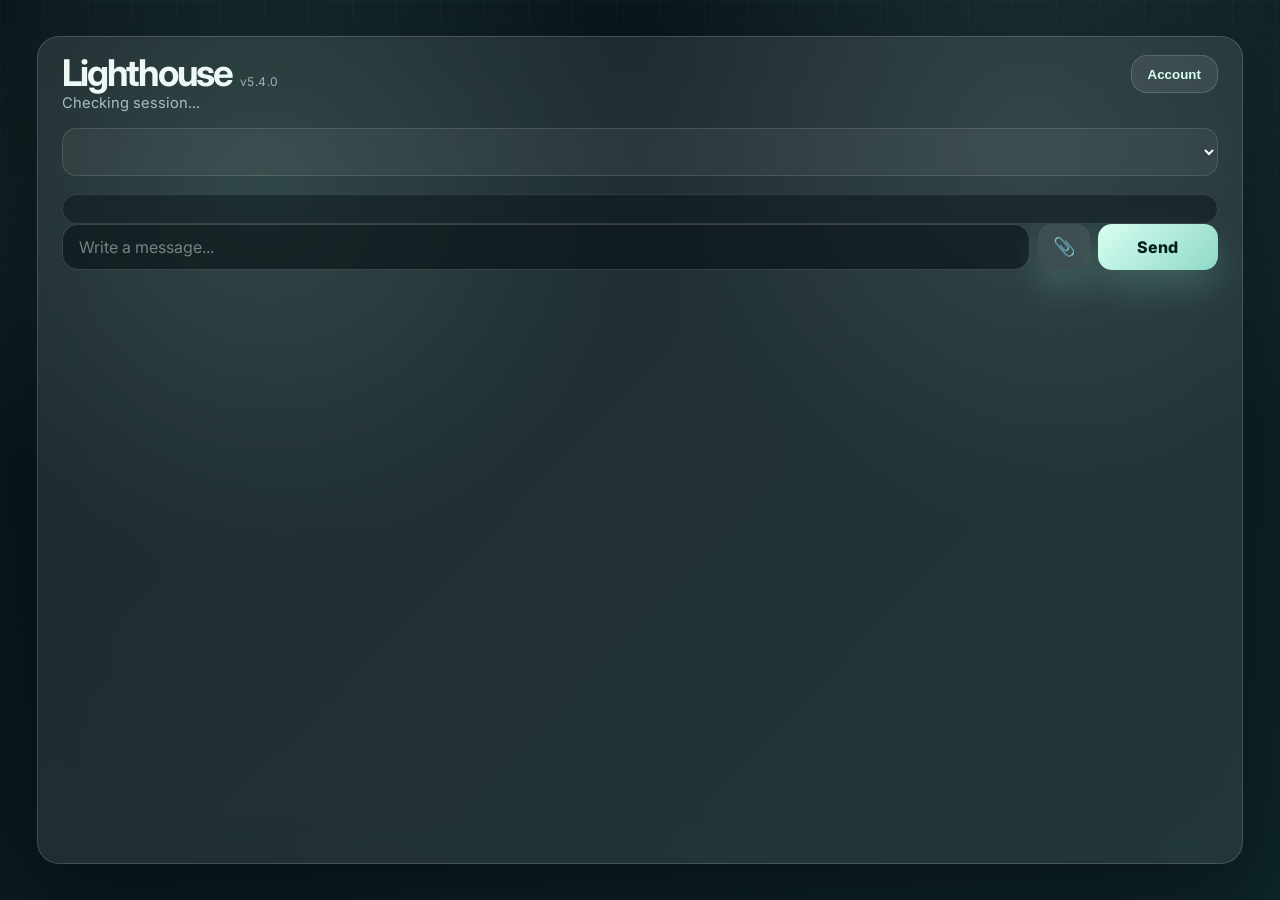
==== chat.html @ 2bb64fd7 "Update chat.html" ====
<!DOCTYPE html>
<html lang="en">
<head>
  <meta charset="UTF-8" />
  <meta name="viewport" content="width=device-width, initial-scale=1.0" />
  <title>Lighthouse</title>
  <link rel="preconnect" href="https://fonts.googleapis.com">
  <link rel="preconnect" href="https://fonts.gstatic.com" crossorigin>
  <link href="https://fonts.googleapis.com/css2?family=Inter:wght@400;500;600;700;800&display=swap" rel="stylesheet">
  <link rel="stylesheet" href="style.css" />
</head>
<body>
  <main class="chat-shell">
  <section class="chat-card" aria-label="Lighthouse Messages">

  <div class="chat-main">

    <header class="chat-header">
      <div>
        <div class="brand-row">
  <h1>Lighthouse</h1>
  <span class="app-version">v5.4.0</span>
</div>
        <p id="userLabel" class="signed-in-text">Checking session...</p>
      </div>
      <button id="accountBtn" class="small-btn" type="button">Account</button>
    </header>

    <!-- Room Selector -->
    <div class="room-dropdown-wrap">
  <select id="roomDropdown" class="room-dropdown">
</select>
</div>

    <section id="messages" class="messages" aria-live="polite"></section>

    <!-- Reply Preview -->
    <div id="replyPreview" class="reply-preview hidden">
      <div class="reply-preview-content">
        <strong id="replySender"></strong>
        <p id="replyText"></p>
      </div>
      <button id="cancelReplyBtn" type="button">✕</button>
    </div>

    <form id="messageForm" class="message-form">
      <input id="messageInput" type="text" placeholder="Write a message..." autocomplete="off" maxlength="500" />

      <input
        id="fileInput"
        type="file"
        hidden
        accept="image/png,image/jpeg,image/webp,.txt,.pdf,.doc,.docx,.xls,.xlsx,.csv"
      />

      <button id="attachBtn" type="button">📎</button>
      <button id="sendBtn" type="button">Send</button>
    </form>

    <p id="chatStatus" class="status-message" role="status"></p>

  </div>

    <!-- Account Modal -->
    <div id="accountModal" class="account-modal hidden">
      <div class="account-card">

        <div class="account-header">
          <h3>Account</h3>
          <button id="closeAccountBtn" type="button">✕</button>
        </div>

        <button id="signOutBtn" class="small-btn" type="button">Sign Out</button>

        <section class="profile-panel">
          <form id="profileForm" class="profile-form">
            <label for="displayNameInput">Display Name</label>
            <div class="profile-row">
              <input id="displayNameInput" type="text" maxlength="30" />
              <button type="submit">Save</button>
            </div>
          </form>

          <div class="online-panel">
            <span class="online-title">Online</span>
            <div id="onlineList" class="online-list">Loading...</div>
          </div>
        </section>

        <section id="adminPanel" class="admin-panel hidden">
          <div class="admin-head">
            <strong>Admin</strong>
            <span>Tools</span>
          </div>

          <div class="admin-grid">
            <button id="clearChatBtn" class="small-btn danger-btn" type="button">Clear Chat</button>
            <button id="createInviteBtn" class="small-btn" type="button">Create Access Code</button>
            <button id="exportChatBtn" class="small-btn" type="button">Export Chat</button>
            <button id="createRoomBtn" class="small-btn" type="button">Create Room</button>
          </div>

          <div id="inviteResult" class="invite-result"></div>
          <div id="memberList" class="member-list"></div>
          <div class="room-members-panel">
  <div class="member-title">Room Members</div>

  <div id="roomMemberManager"></div>
</div>
        </section>

      </div>
    </div>

    <div id="createRoomModal" class="modal hidden">
  <div class="modal-card">
    <h3 id="roomModalTitle">Create Room</h3>

    <input
      id="roomNameInput"
      class="modal-input"
      type="text"
      placeholder="Enter room name"
      maxlength="30"
    />

    <div class="modal-actions">
      <button id="cancelCreateRoomBtn" class="small-btn danger-btn" type="button">
        Cancel
      </button>
      <button id="confirmCreateRoomBtn" class="small-btn" type="button">
  Create
</button>
    </div>
  </div>
</div>

    <!-- Reaction Picker -->
    <div id="reactionPicker" class="reaction-picker hidden">
      <button type="button" class="reaction-option">👍</button>
      <button type="button" class="reaction-option">❤️</button>
      <button type="button" class="reaction-option">😂</button>
      <button type="button" class="reaction-option">😮</button>
      <button type="button" class="reaction-option">😢</button>
    </div>

  </section>
</main>

  <script type="module" src="chat.js"></script>

  <div id="imageModal" class="image-modal hidden">
  <div class="image-modal-toolbar">
    <a id="saveImageBtn" class="save-image-btn" download>Save</a>
    <button id="closeImageModal" class="image-modal-close">✕</button>
  </div>

  <img id="modalImage" class="image-modal-content" src="" alt="Preview">
</div>

  <div id="memberInfoModal" class="account-modal hidden">
  <div class="account-card">
    
    <div class="account-header">
      <h3>Account Info</h3>
      <button id="closeMemberInfoBtn" type="button">✕</button>
    </div>

    <div class="member-info-grid">
      <p><strong>Display Name:</strong> <span id="infoDisplayName">-</span></p>
      <p><strong>Email:</strong> <span id="infoEmail">-</span></p>
      <p><strong>Role:</strong> <span id="infoRole">-</span></p>
      <p><strong>Account Type:</strong> <span id="infoAccountType">-</span></p>
      <p><strong>Created Date:</strong> <span id="infoCreatedDate">-</span></p>
      <p><strong>Last Online:</strong> <span id="infoLastOnline">-</span></p>
      <p><strong>Status:</strong> <span id="infoStatus" class="status-badge">-</span></p>
    </div>

    <button id="toggleAccountBtn" class="small-btn danger-btn" type="button">
      Disable Account
    </button>

  </div>
</div>
</body>
</html>
---- style.css ----
:root {
  --bg-a: #071317;
  --bg-b: #0e2529;
  --card: rgba(255, 255, 255, 0.09);
  --card-border: rgba(255, 255, 255, 0.16);
  --text: #eef8f7;
  --muted: #a8bebd;
  --accent: #8fd8c7;
  --accent-strong: #d7fff2;
  --danger: #ffb4a7;
  --shadow: 0 30px 90px rgba(0, 0, 0, 0.4);
}

* {
  box-sizing: border-box;
}

.hidden {
  display: none !important;
}

body {
  margin: 0;
  min-height: 100vh;
  font-family: "Inter", system-ui, -apple-system, BlinkMacSystemFont, "Segoe UI", sans-serif;
  color: var(--text);
  background:
    radial-gradient(circle at 20% 20%, rgba(143, 216, 199, 0.16), transparent 30%),
    radial-gradient(circle at 80% 15%, rgba(216, 255, 242, 0.10), transparent 30%),
    linear-gradient(135deg, var(--bg-a), var(--bg-b));
}

body::before {
  content: "";
  position: fixed;
  inset: 0;
  background:
    linear-gradient(rgba(255,255,255,0.03) 1px, transparent 1px),
    linear-gradient(90deg, rgba(255,255,255,0.03) 1px, transparent 1px);
  background-size: 44px 44px;
  mask-image: linear-gradient(to bottom, rgba(0,0,0,0.7), transparent);
  pointer-events: none;
  z-index: 0;
}

button,
input,
select,
textarea,
a {
  position: relative;
  z-index: 3;
}

button {
  touch-action: manipulation;
}

.page-shell,
.chat-shell {
  min-height: 100vh;
  display: grid;
  place-items: center;
  padding: 24px;
}

.portal-card,
.chat-card {
  position: relative;
  z-index: 2;
  pointer-events: auto;
  border: 1px solid var(--card-border);
  border-radius: 28px;
  background: var(--card);
  box-shadow: var(--shadow);
  backdrop-filter: blur(22px);
}

.portal-card {
  width: min(100%, 430px);
  padding: 38px;
}

.chat-card {
  width: min(100%, 760px);
  min-height: min(86vh, 760px);
  padding: 38px;
  display: flex;
  flex-direction: column;
  gap: 18px;
}

.brand-mark {
  position: relative;
  width: 82px;
  height: 82px;
  margin: 0 auto 24px;
  border-radius: 50%;
  background: rgba(255,255,255,0.07);
  border: 1px solid rgba(255,255,255,0.16);
  overflow: hidden;
}

.tower {
  position: absolute;
  left: 50%;
  bottom: 15px;
  width: 24px;
  height: 42px;
  transform: translateX(-50%);
  background: linear-gradient(to bottom, var(--accent-strong), var(--accent));
  clip-path: polygon(35% 0, 65% 0, 82% 100%, 18% 100%);
  box-shadow: 0 0 30px rgba(143, 216, 199, 0.55);
}

.beam {
  position: absolute;
  top: 22px;
  left: 50%;
  width: 74px;
  height: 12px;
  transform-origin: left center;
  background: linear-gradient(to right, rgba(215,255,242,0.85), transparent);
  filter: blur(1px);
}

.beam-one { transform: rotate(-18deg); }
.beam-two { transform: rotate(18deg); }

h1 {
  margin: 0;
  text-align: center;
  font-size: clamp(2rem, 8vw, 2.75rem);
  line-height: 1;
  letter-spacing: -0.06em;
}

.login-form {
  display: grid;
  gap: 11px;
  margin-top: 30px;
}

label {
  color: #d8e8e6;
  font-size: 0.9rem;
  font-weight: 600;
}

input {
  width: 100%;
  height: 52px;
  border: 1px solid rgba(255,255,255,0.16);
  border-radius: 16px;
  padding: 0 16px;
  color: var(--text);
  background: rgba(4, 14, 17, 0.56);
  outline: none;
  font: inherit;
  transition: border-color 0.2s ease, box-shadow 0.2s ease, background 0.2s ease;
}

input::placeholder {
  color: rgba(238, 248, 247, 0.45);
}

input:focus {
  border-color: rgba(143, 216, 199, 0.85);
  box-shadow: 0 0 0 4px rgba(143, 216, 199, 0.13);
  background: rgba(4, 14, 17, 0.78);
}

.password-row {
  display: grid;
  grid-template-columns: 1fr auto;
  gap: 8px;
}

.password-row button,
.small-btn {
  min-width: 72px;
  border: 1px solid rgba(255,255,255,0.16);
  border-radius: 16px;
  color: var(--accent-strong);
  background: rgba(255,255,255,0.08);
  font-weight: 700;
  cursor: pointer;
}

.signin-btn,
.message-form button {
  height: 54px;
  margin-top: 12px;
  border: 0;
  border-radius: 18px;
  color: #05201a;
  background: linear-gradient(135deg, var(--accent-strong), var(--accent));
  font: inherit;
  font-weight: 800;
  cursor: pointer;
  box-shadow: 0 18px 35px rgba(143, 216, 199, 0.22);
  transition: transform 0.2s ease, box-shadow 0.2s ease;
}

.signin-btn:hover,
.message-form button:hover {
  transform: translateY(-1px);
  box-shadow: 0 22px 40px rgba(143, 216, 199, 0.28);
}

.status-message {
  min-height: 22px;
  margin: 8px 0 0;
  text-align: center;
  color: var(--muted);
  font-size: 0.88rem;
}

.status-message.error {
  color: var(--danger);
}

.plain-link {
  border: 0;
  background: transparent;
  color: var(--muted);
  font: inherit;
  font-weight: 700;
  cursor: pointer;
  padding: 6px;
}

.plain-link:hover {
  color: var(--accent-strong);
}

.signup-form {
  margin-top: 24px;
}

.chat-header {
  display: flex;
  justify-content: space-between;
  align-items: flex-start;
  gap: 16px;
}

.chat-header h1 {
  text-align: left;
  font-size: clamp(2rem, 6vw, 2.65rem);
}

.signed-in-text {
  margin: 10px 0 0;
  color: var(--muted);
}

.small-btn {
  height: 42px;
  padding: 0 16px;
}

.messages {
  flex: 1;
  min-height: 360px;
  max-height: 62vh;
  overflow-y: auto;
  padding: 18px;
  border: 1px solid rgba(255,255,255,0.13);
  border-radius: 24px;
  background: rgba(4, 14, 17, 0.42);
}

.message {
  max-width: 82%;
  margin: 0 0 12px;
  margin-right: auto;
  padding: 12px 14px;
  border-radius: 18px;
  background: rgba(255,255,255,0.08);
  border: 1px solid rgba(255,255,255,0.08);
  word-break: break-word;
}

.message.own {
  margin-left: auto;
  margin-right: 0;
  text-align: right;
  background: rgba(143, 216, 199, 0.20);
  border-color: rgba(143, 216, 199, 0.22);
}

.message-meta {
  display: flex;
  justify-content: space-between;
  gap: 12px;
  margin-bottom: 6px;
  color: var(--muted);
  font-size: 0.78rem;
  font-weight: 700;
}

.message.own .message-meta {
  flex-direction: row-reverse;
}

.message-text {
  margin: 0;
  line-height: 1.45;
}

.message.own .message-text {
  text-align: right;
}

.message.pending {
  opacity: 0.7;
}

.message-footer {
  display: flex;
  justify-content: space-between;
  gap: 10px;
  margin-top: 8px;
  min-height: 16px;
  color: rgba(238, 248, 247, 0.48);
  font-size: 0.72rem;
  font-weight: 700;
}

.message.own .message-footer {
  flex-direction: row-reverse;
}

.edited-note {
  font-style: italic;
}

.message-actions {
  display: flex;
  justify-content: flex-end;
  gap: 6px;
  margin-top: 8px;
  opacity: 0;
  transition: opacity 0.2s ease;
}

.message:hover .message-actions {
  opacity: 1;
}

.mini-action {
  border: 1px solid rgba(255,255,255,0.12);
  border-radius: 999px;
  color: var(--muted);
  background: rgba(4, 14, 17, 0.35);
  font: inherit;
  font-size: 0.72rem;
  font-weight: 800;
  padding: 5px 9px;
  cursor: pointer;
}

.mini-action:hover {
  color: var(--accent-strong);
  border-color: rgba(143, 216, 199, 0.28);
}

.message-form {
  display: grid;
  grid-template-columns: 1fr auto;
  gap: 10px;
}

.message-form button {
  margin-top: 0;
  padding: 0 24px;
}

.empty-state {
  color: var(--muted);
  text-align: center;
  margin-top: 120px;
}

.profile-panel {
  display: grid;
  grid-template-columns: minmax(0, 1.2fr) minmax(180px, 0.8fr);
  gap: 14px;
  align-items: start;
}

.profile-form,
.online-panel {
  padding: 14px;
  border: 1px solid rgba(255,255,255,0.12);
  border-radius: 20px;
  background: rgba(4, 14, 17, 0.28);
}

.profile-form label,
.online-title {
  display: block;
  margin-bottom: 9px;
  color: var(--muted);
  font-size: 0.78rem;
  font-weight: 800;
  text-transform: uppercase;
  letter-spacing: 0.08em;
}

.profile-row {
  display: grid;
  grid-template-columns: 1fr auto;
  gap: 8px;
}

.profile-row input {
  height: 44px;
}

.profile-row button {
  min-width: 76px;
  border: 0;
  border-radius: 14px;
  color: #05201a;
  background: linear-gradient(135deg, var(--accent-strong), var(--accent));
  font: inherit;
  font-weight: 800;
  cursor: pointer;
}

.online-list {
  display: flex;
  flex-wrap: wrap;
  gap: 8px;
  color: var(--muted);
  font-size: 0.9rem;
}

.online-person {
  display: inline-flex;
  align-items: center;
  gap: 7px;
  padding: 7px 10px;
  border: 1px solid rgba(143, 216, 199, 0.18);
  border-radius: 999px;
  background: rgba(143, 216, 199, 0.10);
  color: var(--text);
  font-weight: 700;
}

.online-dot {
  width: 8px;
  height: 8px;
  border-radius: 50%;
  background: var(--accent);
  box-shadow: 0 0 14px var(--accent);
}

.admin-panel {
  padding: 14px;
  border: 1px solid rgba(255,255,255,0.12);
  border-radius: 20px;
  background: rgba(4, 14, 17, 0.28);
}

.admin-head {
  display: flex;
  justify-content: space-between;
  align-items: center;
  margin-bottom: 12px;
  color: var(--muted);
  font-size: 0.82rem;
  font-weight: 800;
  text-transform: uppercase;
  letter-spacing: 0.08em;
}

.admin-grid {
  display: grid;
  grid-template-columns: repeat(3, minmax(0, 1fr));
  gap: 8px;
}

.admin-grid .small-btn {
  width: 100%;
  min-width: 0;
  font-size: 0.82rem;
}

.danger-btn {
  color: var(--danger);
  border-color: rgba(255, 180, 167, 0.28);
}

.invite-result {
  margin-top: 12px;
  color: var(--accent-strong);
  font-size: 0.92rem;
}

.member-list {
  margin-top: 12px;
  display: grid;
  gap: 8px;
}

.member-title {
  color: var(--muted);
  font-size: 0.78rem;
  font-weight: 800;
  text-transform: uppercase;
  letter-spacing: 0.08em;
  margin-top: 14px;
}

.member-row {
  padding: 10px 12px;
  border: 1px solid rgba(255,255,255,0.10);
  border-radius: 14px;
  background: rgba(255,255,255,0.04);
}

.member-header {
  display: flex;
  justify-content: space-between;
  align-items: center;
  cursor: pointer;
  font-weight: 700;
}

.member-content {
  margin-top: 12px;
  display: flex;
  align-items: center;
  gap: 8px;
}

.member-content .role-select {
  flex: 1;
}

.member-content .account-info-btn {
  flex: 1;
  height: 40px;
}

.member-content.hidden {
  display: none;
}

.role-select {
  height: 34px;
  border: 1px solid rgba(255,255,255,0.16);
  border-radius: 10px;
  color: var(--text);
  background: rgba(4, 14, 17, 0.78);
  padding: 0 8px;
}

#attachBtn {
  border: 0;
  border-radius: 14px;
  background: rgba(255,255,255,0.08);
  color: white;
  cursor: pointer;
  font-size: 18px;
  padding: 0 18px;
}

.chat-image {
  margin-top: 8px;
  max-width: 100%;
  border-radius: 14px;
  display: block;
  cursor: pointer;
  transition: transform 0.2s ease;
}

.chat-image:hover {
  transform: scale(1.02);
}

.file-box {
  margin-top: 8px;
  padding: 12px 14px;
  border-radius: 14px;
  background: rgba(255,255,255,0.08);
  border: 1px solid rgba(255,255,255,0.10);
}

.file-box a {
  color: var(--accent-strong);
  text-decoration: none;
  font-weight: 700;
}

.reply-preview {
  display: flex;
  justify-content: space-between;
  align-items: center;
  gap: 12px;
  padding: 12px 14px;
  border: 1px solid rgba(143, 216, 199, 0.22);
  border-radius: 16px;
  background: rgba(143, 216, 199, 0.10);
}

.reply-preview-content {
  flex: 1;
  min-width: 0;
}

.reply-preview-content strong {
  display: block;
  color: var(--accent-strong);
  font-size: 0.82rem;
  margin-bottom: 4px;
}

.reply-preview-content p {
  margin: 0;
  color: var(--muted);
  font-size: 0.82rem;
  white-space: nowrap;
  overflow: hidden;
  text-overflow: ellipsis;
}

#cancelReplyBtn {
  border: 0;
  background: transparent;
  color: var(--muted);
  cursor: pointer;
  font-size: 18px;
  padding: 4px;
}

#cancelReplyBtn:hover {
  color: var(--accent-strong);
}

.reply-box {
  margin-bottom: 10px;
  padding: 10px 12px;
  border-left: 3px solid var(--accent);
  border-radius: 12px;
  background: rgba(255,255,255,0.05);
  text-align: left;
}

.reply-thumb {
  width: 60px;
  height: 60px;
  margin-top: 6px;
  border-radius: 10px;
  object-fit: cover;
  display: block;
}

.reply-box strong {
  display: block;
  margin-bottom: 4px;
  color: var(--accent-strong);
  font-size: 0.76rem;
}

.reply-box p {
  margin: 0;
  color: var(--muted);
  font-size: 0.78rem;
  line-height: 1.35;
}

.reaction-picker {
  position: absolute;
  display: flex;
  gap: 8px;
  padding: 10px 12px;
  border: 1px solid rgba(255,255,255,0.14);
  border-radius: 999px;
  background: rgba(4, 14, 17, 0.96);
  backdrop-filter: blur(14px);
  box-shadow: 0 12px 40px rgba(0,0,0,0.35);
  z-index: 9999;
  max-width: calc(100vw - 24px);
  overflow-x: auto;
}

.reaction-option {
  border: 0;
  background: transparent;
  cursor: pointer;
  font-size: 24px;
  padding: 6px;
  transition: transform 0.18s ease;
}

.reaction-option:hover {
  transform: scale(1.18);
}

.reactions-bar {
  display: flex;
  flex-wrap: wrap;
  gap: 6px;
  margin-top: 8px;
}

.reaction-pill {
  display: inline-flex;
  align-items: center;
  gap: 4px;
  padding: 5px 9px;
  border-radius: 999px;
  border: 1px solid rgba(255,255,255,0.12);
  background: rgba(255,255,255,0.06);
  font-size: 0.76rem;
  font-weight: 700;
}

.reaction-pill.active {
  border-color: rgba(143, 216, 199, 0.30);
  background: rgba(143, 216, 199, 0.14);
}

.react-btn {
  font-size: 0.8rem;
}

.account-modal {
  position: fixed;
  inset: 0;
  background: rgba(0,0,0,0.72);
  backdrop-filter: blur(6px);
  display: grid;
  place-items: center;
  z-index: 9999;
}

.account-card {
  width: min(95%, 800px);
  max-height: 80vh;
  padding: 28px;
  overflow-y: auto;
  border-radius: 24px;
  border: 1px solid rgba(255,255,255,0.14);
  background: rgba(14, 37, 41, 0.96);
  backdrop-filter: blur(18px);
}

.account-header {
  display: flex;
  justify-content: space-between;
  align-items: center;
  margin-bottom: 18px;
}

.account-header h3 {
  margin: 0;
  font-size: 1.4rem;
}

#closeAccountBtn {
  border: 0;
  background: transparent;
  color: white;
  font-size: 24px;
  cursor: pointer;
}

.account-info-btn {
  height: 36px;
  border: 1px solid rgba(255,255,255,0.14);
  border-radius: 12px;
  background: rgba(255,255,255,0.08);
  color: var(--accent-strong);
  font-weight: 700;
  cursor: pointer;
}

.account-info-btn:hover {
  border-color: rgba(143, 216, 199, 0.28);
}

.status-badge {
  display: inline-block;
  padding: 5px 12px;
  border-radius: 999px;
  font-size: 0.85rem;
  font-weight: 700;
}

.status-active {
  background: rgba(34, 197, 94, 0.15);
  color: #86efac;
  border: 1px solid rgba(34, 197, 94, 0.30);
}

.status-disabled {
  background: rgba(239, 68, 68, 0.15);
  color: #fca5a5;
  border: 1px solid rgba(239, 68, 68, 0.30);
}

/* LIGHTHOUSE V4 ROOM LAYOUT */
.chat-card {
  display: flex;
  gap: 20px;
  align-items: stretch;
  width: min(96%, 1380px);
  min-height: min(92vh, 900px);
}

.room-sidebar {
  width: 220px;
  padding: 24px 18px;
  border-right: 1px solid rgba(255,255,255,0.04);
  display: flex;
  flex-direction: column;
  gap: 18px;
  height: 100%;
}

.room-sidebar-header h3 {
  margin: 0;
  font-size: 1.2rem;
  color: #eaf7f5;
}

.room-list {
  display: flex;
  flex-direction: column;
  gap: 12px;
}

.room-item {
  width: 100%;
  padding: 14px 16px;
  border-radius: 14px;
  border: 1px solid rgba(255,255,255,0.08);
  background: rgba(255,255,255,0.03);
  color: #d8f6ef;
  cursor: pointer;
  text-align: left;
  font-weight: 600;
}

.room-item:hover {
  background: rgba(255,255,255,0.08);
}

.active-room {
  background: rgba(173, 232, 219, 0.18);
  border: 1px solid rgba(173, 232, 219, 0.35);
  box-shadow: 0 0 12px rgba(173, 232, 219, 0.08);
}

.chat-main {
  flex: 1;
  display: flex;
  flex-direction: column;
  min-width: 0;
}

.room-manager-box {
  margin-bottom: 10px;
  padding: 8px 14px;
  border: 1px solid rgba(255,255,255,0.08);
  border-radius: 14px;
  background: rgba(255,255,255,0.02);
}

.room-manager-header {
  display: flex;
  align-items: center;
  justify-content: space-between;
  gap: 12px;
  margin-bottom: 10px;
}

.rename-room-btn {
  height: 34px;
  padding: 0 14px;
  font-size: 0.75rem;
  flex-shrink: 0;
}

#roomMemberManager {
  margin-top: 14px;
}

.room-manager-box h4 {
  margin: 0;
  color: #eaf7f5;
  font-size: 1rem;
}

.room-member-item {
  display: flex;
  align-items: center;
  gap: 6px;
  padding: 2px 0;
  color: #d8f6ef;
  font-size: 0.82rem;
  font-weight: 600;
  line-height: 1.15;
}

.room-member-item input[type="checkbox"] {
  width: 14px;
  height: 14px;
  cursor: pointer;
  margin: 0;
  flex-shrink: 0;
}

/* MOBILE */
@media (max-width: 768px) {
  .chat-shell {
    padding: 6px;
  }

  .profile-panel {
  grid-template-columns: 1fr !important;
}

.profile-row {
  grid-template-columns: 1fr auto !important;
}

.profile-row input {
  min-width: 0;
  width: 100%;
}

.admin-grid {
  grid-template-columns: 1fr !important;
  gap: 10px;
}

.admin-grid .small-btn {
  width: 100%;
  height: 42px;
  font-size: 0.85rem;
}
  .chat-card {
    width: 100%;
    min-height: 98vh;
    padding: 12px;
    border-radius: 18px;
    gap: 10px;
    flex-direction: column;
  }

  .room-sidebar {
    width: 100%;
    padding: 8px 0;
    border-right: 0;
    border-bottom: 1px solid rgba(255,255,255,0.06);
    gap: 8px;
  }

  .room-sidebar-header {
    display: none;
  }

  .room-list {
    display: flex;
    flex-direction: row;
    gap: 6px;
    overflow-x: auto;
  }

  .room-item {
    min-width: 90px;
    padding: 10px 12px;
    font-size: 0.82rem;
    border-radius: 10px;
    text-align: center;
  }

  .chat-header {
    margin: 0;
    padding: 0;
    gap: 4px;
    display: flex;
    flex-direction: column;
    align-items: center;
  }

  .chat-header h1 {
    display: block;
    font-size: 1.8rem;
    margin: 0;
    text-align: center;
  }

  .signed-in-text {
    display: block;
    margin: 2px 0 0;
    font-size: 0.8rem;
    text-align: center;
  }

  .small-btn {
    width: 100%;
    height: 36px;
    margin: 0;
    font-size: 0.82rem;
  }

  .messages {
    min-height: 0;
    height: 58vh;
    max-height: 58vh;
    padding: 10px;
    border-radius: 16px;
  }

  .message {
    max-width: 95%;
    padding: 10px 12px;
    margin-bottom: 8px;
    border-radius: 14px;
  }

  .message-meta {
    font-size: 0.68rem;
    margin-bottom: 4px;
  }

  .message-text {
    font-size: 0.92rem;
    line-height: 1.35;
  }

  .message-actions {
    gap: 4px;
    margin-top: 6px;
    flex-wrap: wrap;
    opacity: 1;
  }

  .mini-action {
    font-size: 0.65rem;
    padding: 4px 7px;
  }

  #messageForm {
    display: grid !important;
    grid-template-columns: 1fr 44px 82px !important;
    gap: 6px !important;
    align-items: center !important;
  }

  #messageInput {
    width: 100%;
    height: 42px !important;
    min-width: 0;
  }

  #attachBtn {
    width: 44px !important;
    height: 42px !important;
    padding: 0 !important;
    display: flex !important;
    align-items: center;
    justify-content: center;
    border-radius: 12px;
  }

  #sendBtn {
  height: 42px !important;
  width: 82px !important;
  padding: 0 !important;
  margin: 0 !important;
  border-radius: 12px !important;
}

  .account-card {
    width: 98%;
    max-height: 92vh;
    padding: 16px;
    border-radius: 18px;
  }
}

/* FORCE PC HORIZONTAL ROOM LAYOUT */
@media (min-width: 769px) {
  .chat-shell {
    padding: 12px;
  }

  .chat-card {
    display: block !important;
    width: min(96%, 1500px);
    min-height: 92vh;
    padding: 18px 24px;
    gap: 12px;
    border-radius: 22px;
  }

  .chat-main {
    width: 100%;
  }

  .chat-header {
    margin-bottom: 4px;
    gap: 8px;
  }

  .chat-header h1 {
    font-size: 2.3rem;
  }

  .signed-in-text {
    margin-top: 2px;
    font-size: 0.92rem;
  }

  .small-btn {
    height: 38px;
    padding: 0 16px;
  }

  .room-sidebar {
    width: 100% !important;
    display: block !important;
    border: none !important;
    padding: 8px 0 14px 0 !important;
    margin: 0 auto !important;
  }

  .room-sidebar-header {
    display: none !important;
  }

  .room-list {
    display: flex !important;
    flex-direction: row !important;
    justify-content: center !important;
    align-items: center !important;
    gap: 14px !important;
    width: 100%;
  }

  .room-item {
    width: 180px !important;
    max-width: 180px !important;
    min-width: 180px !important;
    text-align: center !important;
    padding: 10px 14px;
    font-size: 0.9rem;
  }

  .messages {
    min-height: 0;
    height: 62vh;
    max-height: 62vh;
    padding: 14px;
    margin-top: 4px;
  }

  #messageForm {
  display: grid !important;
  grid-template-columns: 1fr 52px 120px !important;
  gap: 8px !important;
  align-items: center !important;
}

#messageInput {
  width: 100%;
  height: 46px !important;
  min-width: 0;
}

#attachBtn {
  width: 52px !important;
  height: 46px !important;
  padding: 0 !important;
  display: flex !important;
  align-items: center;
  justify-content: center;
  border-radius: 14px;
}

#sendBtn {
  width: 120px !important;
  height: 46px !important;
  margin: 0 !important;
  padding: 0 !important;
  border-radius: 14px;
}
}

.room-dropdown-wrap {
  margin: 12px 0 14px;
}

.room-dropdown {
  width: 100%;
  height: 48px;
  padding: 0 16px;
  border-radius: 14px;
  border: 1px solid rgba(255,255,255,0.12);
  background: rgba(255,255,255,0.05);
  color: white;
  font-size: 1rem;
  font-weight: 700;
}

.room-dropdown option {
  background: #1b2f33;
  color: white;
}

.room-members-grid {
  display: grid;
  grid-template-columns: 1fr 1fr;
  gap: 6px 12px;
}

.room-member-item {
  word-break: break-word;
}

.room-manager-content.hidden {
  display: none;
}

.modal-input {
  width: 100%;
  padding: 12px 14px;
  margin: 16px 0;
  border-radius: 12px;
  border: 1px solid rgba(255,255,255,0.12);
  background: rgba(255,255,255,0.05);
  color: white;
  font-size: 14px;
  outline: none;
  box-sizing: border-box;
}

.modal-input:focus {
  border-color: rgba(180,255,230,0.4);
}

.modal-actions {
  display: flex;
  justify-content: flex-end;
  gap: 12px;
}

.modal {
  position: fixed;
  inset: 0;
  background: rgba(0,0,0,0.72);
  backdrop-filter: blur(6px);
  display: grid;
  place-items: center;
  z-index: 10000;
}

.modal-card {
  width: min(92%, 420px);
  padding: 28px;
  border-radius: 24px;
  border: 1px solid rgba(255,255,255,0.14);
  background: rgba(14, 37, 41, 0.96);
  backdrop-filter: blur(18px);
}

.rename-room-btn {
  height: 32px;
  min-width: 70px;
  padding: 0 12px;
  border: 1px solid rgba(255,255,255,0.16);
  border-radius: 12px;
  background: rgba(255,255,255,0.08);
  color: var(--accent-strong);
  font-size: 0.75rem;
  font-weight: 700;
  cursor: pointer;
  flex-shrink: 0;
}

.room-actions {
  display: flex;
  align-items: center;
  gap: 8px;
  margin-top: 12px;
  flex-wrap: wrap;
}

.protected-toggle {
  display: flex;
  align-items: center;
  gap: 6px;
  font-size: 0.75rem;
  color: var(--muted);
  white-space: nowrap;
}

.delete-room-btn {
  height: 32px;
  min-width: 70px;
  padding: 0 12px;
  border: 1px solid rgba(255, 120, 120, 0.22);
  border-radius: 12px;
  background: rgba(255, 80, 80, 0.08);
  color: #ffb3b3;
  font-size: 0.75rem;
  font-weight: 700;
  cursor: pointer;
  flex-shrink: 0;
}

.toggle-members-btn {
  height: 32px;
  min-width: 82px;
  padding: 0 12px;
  border: 1px solid rgba(170, 255, 230, 0.18);
  border-radius: 12px;
  background: rgba(255, 255, 255, 0.04);
  color: var(--text);
  font-size: 0.75rem;
  font-weight: 700;
  cursor: pointer;
  flex-shrink: 0;
}

.image-modal {
  position: fixed;
  inset: 0;
  background: rgba(0, 0, 0, 0.88);
  display: flex;
  flex-direction: column;
  z-index: 20000;
  padding: 20px;
}

.image-modal.hidden {
  display: none;
}

.image-modal-toolbar {
  display: flex;
  justify-content: space-between;
  align-items: center;
  margin-bottom: 20px;
}

.save-image-btn {
  padding: 10px 18px;
  border-radius: 12px;
  background: rgba(143, 216, 199, 0.18);
  border: 1px solid rgba(143, 216, 199, 0.35);
  color: white;
  text-decoration: none;
  font-weight: 700;
  cursor: pointer;
}

.image-modal-close {
  width: 42px;
  height: 42px;
  border: none;
  border-radius: 12px;
  background: rgba(255,255,255,0.12);
  color: white;
  font-size: 22px;
  cursor: pointer;
}

.image-modal-content {
  max-width: 100%;
  max-height: calc(100vh - 100px);
  margin: auto;
  border-radius: 14px;
  object-fit: contain;
}

.chat-link {
  color: #8fd8c7;
  text-decoration: underline;
  word-break: break-word;
}

.chat-link:hover {
  opacity: 0.85;
}

.brand-row {
  display: flex;
  align-items: baseline;
  gap: 8px;
}

.app-version {
  font-size: 12px;
  font-weight: 400;
  opacity: 0.6;
  letter-spacing: 0.4px;
}
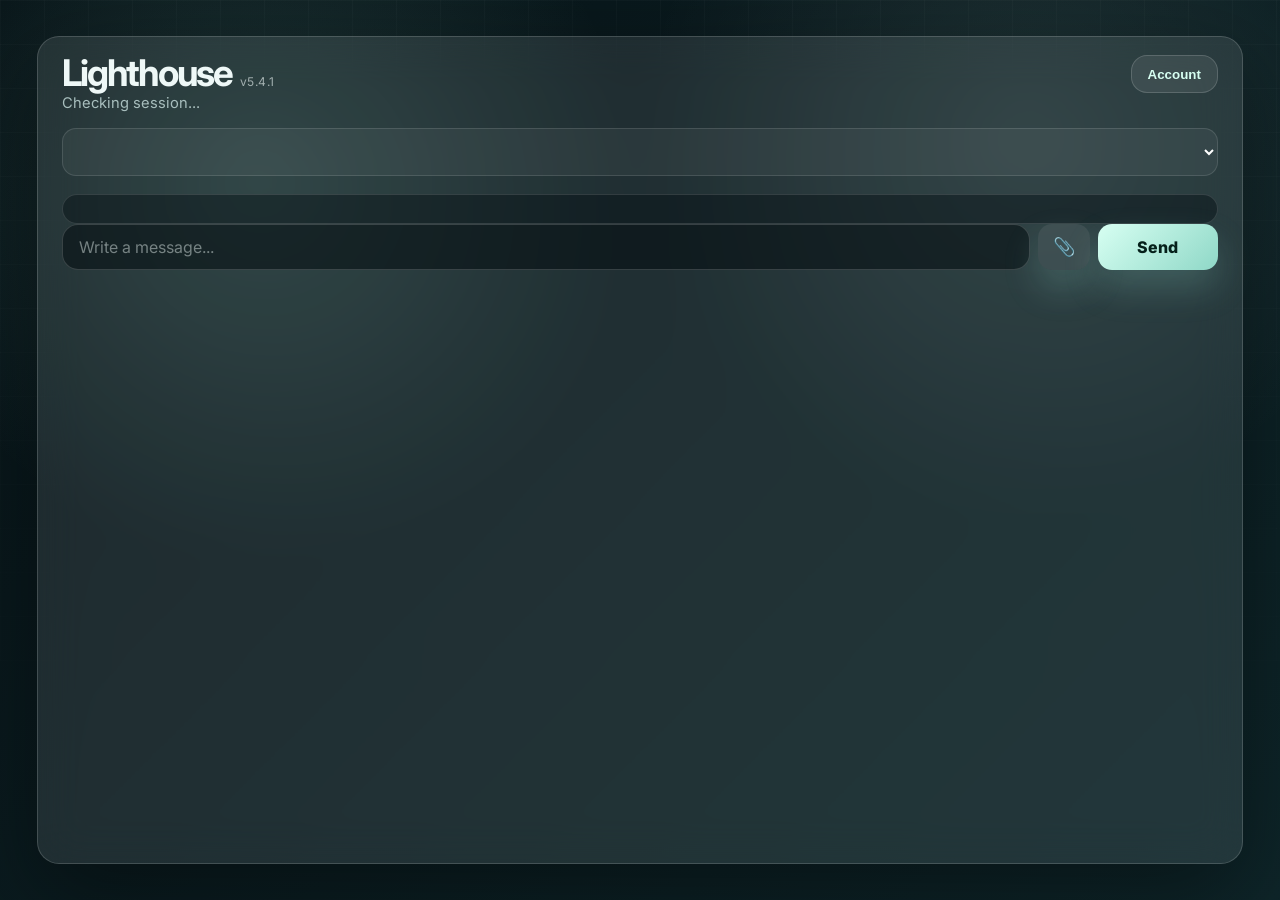
==== commit 372984da: "quick fix" ====
--- a/chat.html
+++ b/chat.html
@@ -19,7 +19,7 @@
       <div>
         <div class="brand-row">
   <h1>Lighthouse</h1>
-  <span class="app-version">v5.4.0</span>
+  <span class="app-version">v5.4.1</span>
 </div>
         <p id="userLabel" class="signed-in-text">Checking session...</p>
       </div>
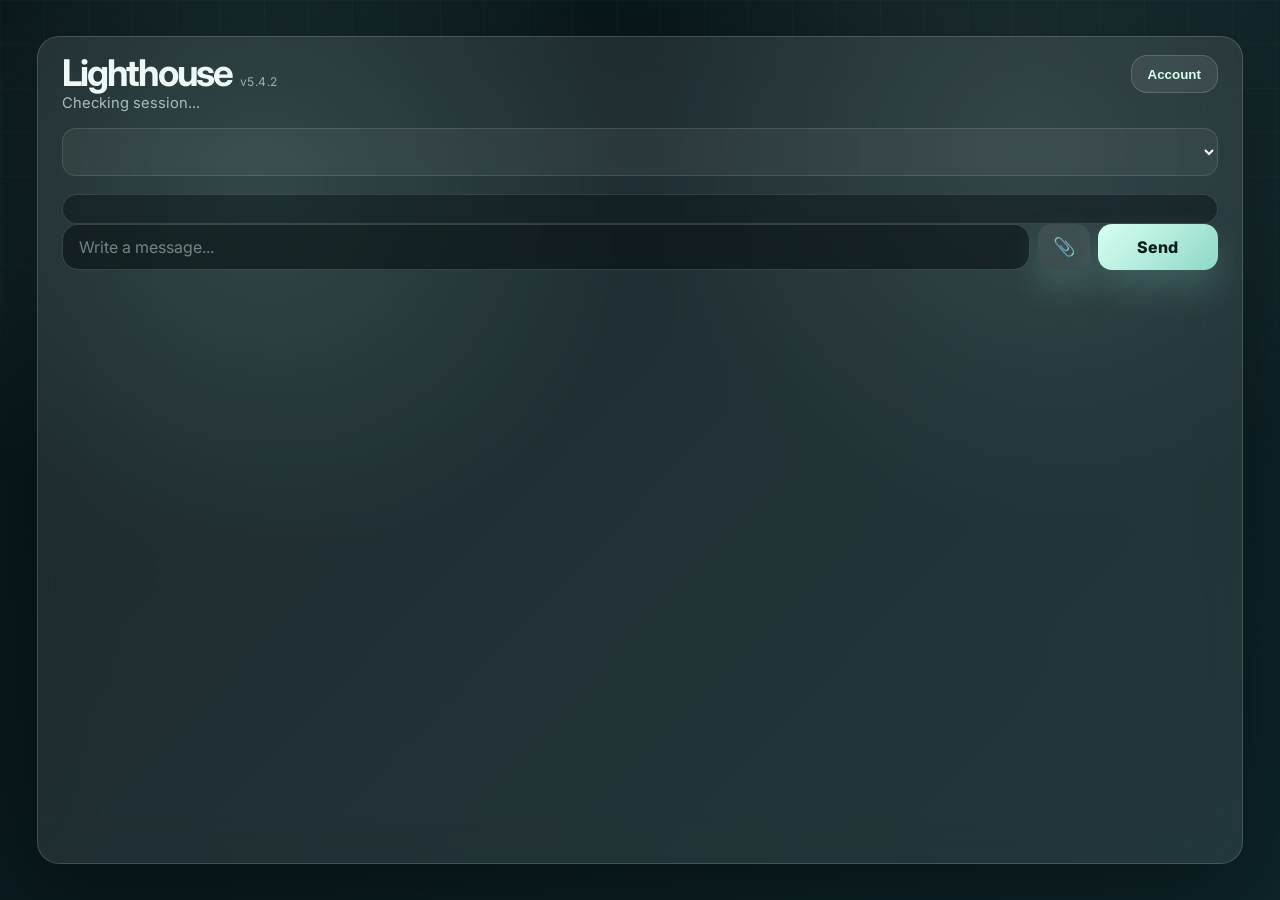
==== commit c0313dd5: "quick fix" ====
--- a/chat.html
+++ b/chat.html
@@ -19,7 +19,7 @@
       <div>
         <div class="brand-row">
   <h1>Lighthouse</h1>
-  <span class="app-version">v5.4.1</span>
+  <span class="app-version">v5.4.2</span>
 </div>
         <p id="userLabel" class="signed-in-text">Checking session...</p>
       </div>
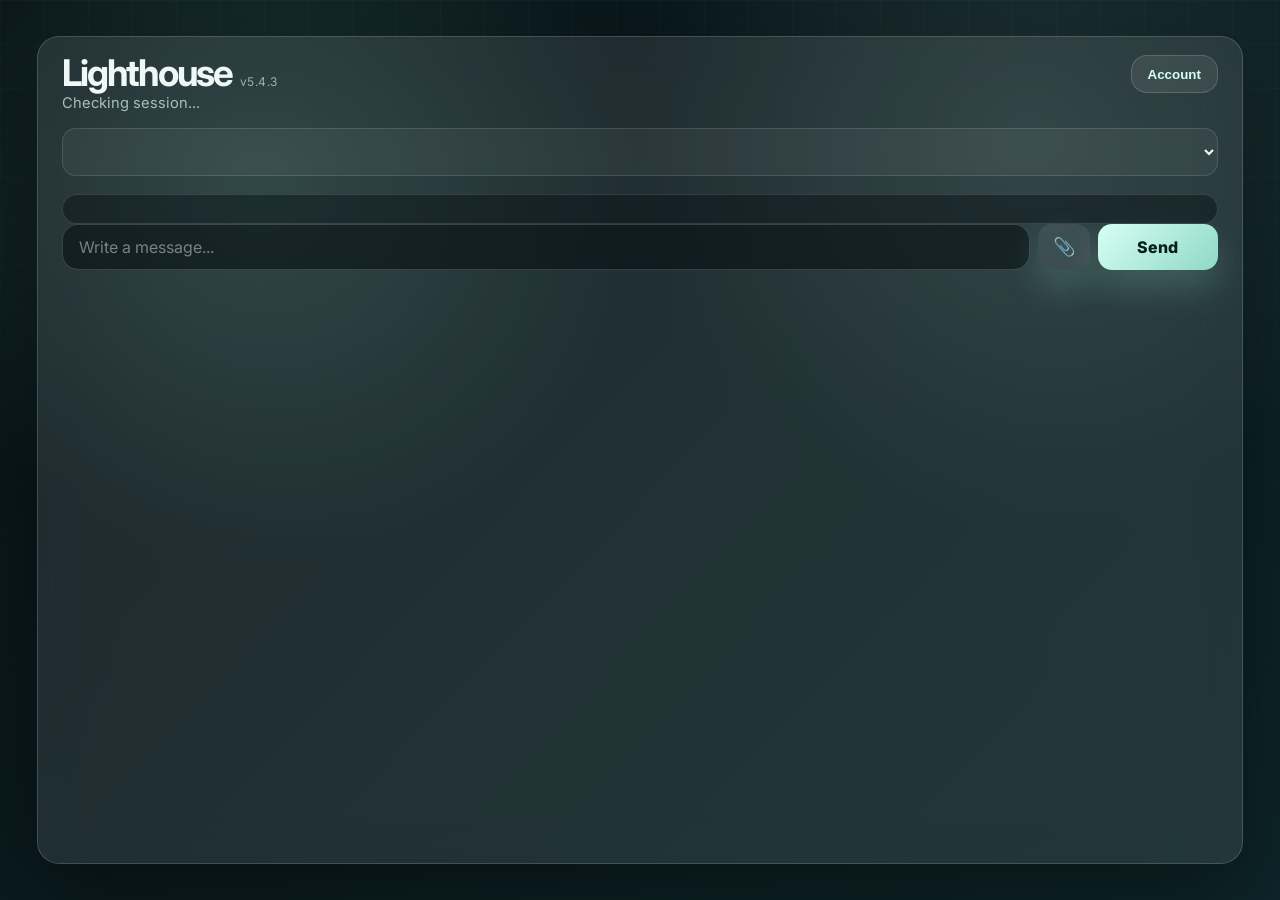
==== commit 04767831: "quick fix" ====
--- a/chat.html
+++ b/chat.html
@@ -19,7 +19,7 @@
       <div>
         <div class="brand-row">
   <h1>Lighthouse</h1>
-  <span class="app-version">v5.4.2</span>
+  <span class="app-version">v5.4.3</span>
 </div>
         <p id="userLabel" class="signed-in-text">Checking session...</p>
       </div>
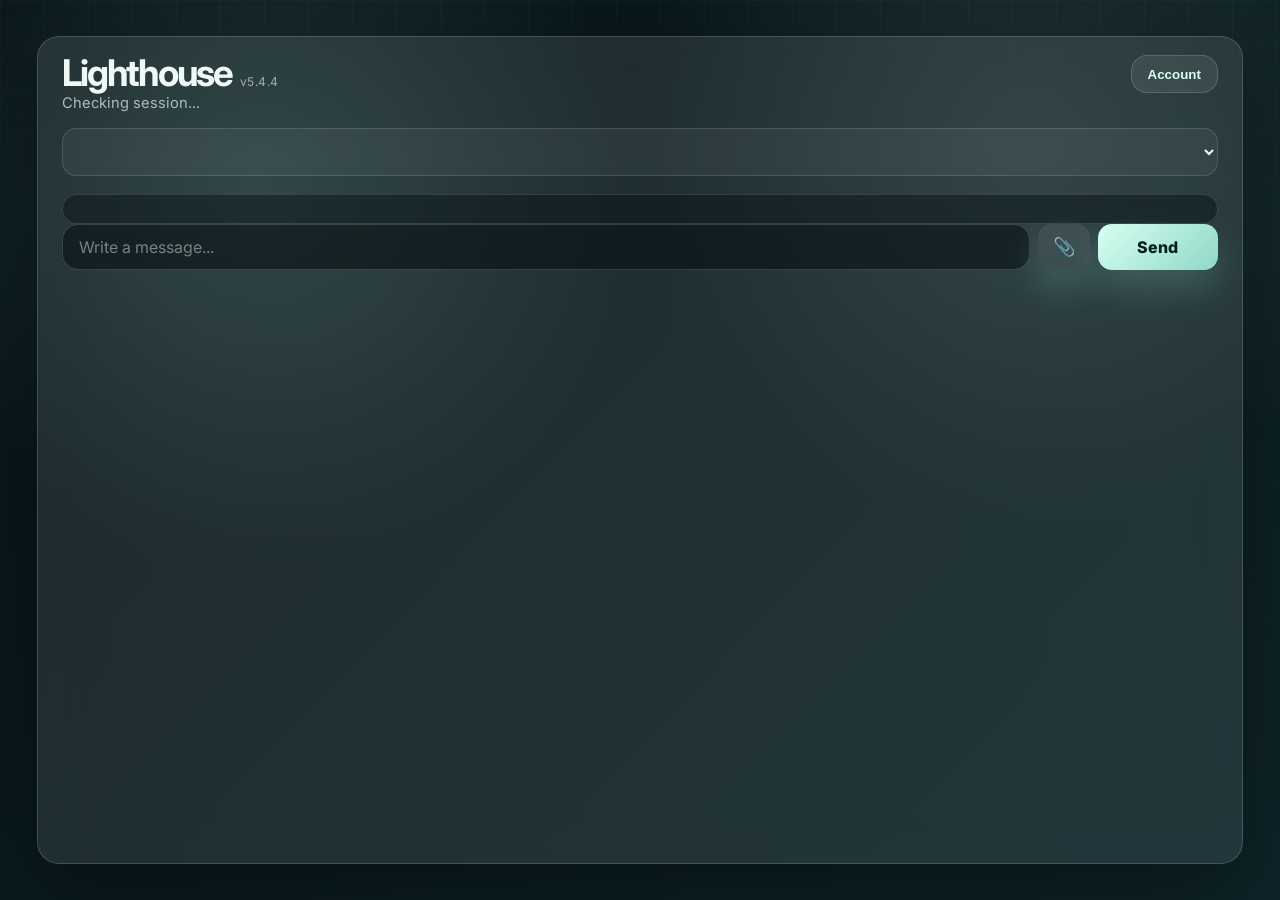
==== commit 444fafee: "quick fix" ====
--- a/chat.html
+++ b/chat.html
@@ -19,7 +19,7 @@
       <div>
         <div class="brand-row">
   <h1>Lighthouse</h1>
-  <span class="app-version">v5.4.3</span>
+  <span class="app-version">v5.4.4</span>
 </div>
         <p id="userLabel" class="signed-in-text">Checking session...</p>
       </div>
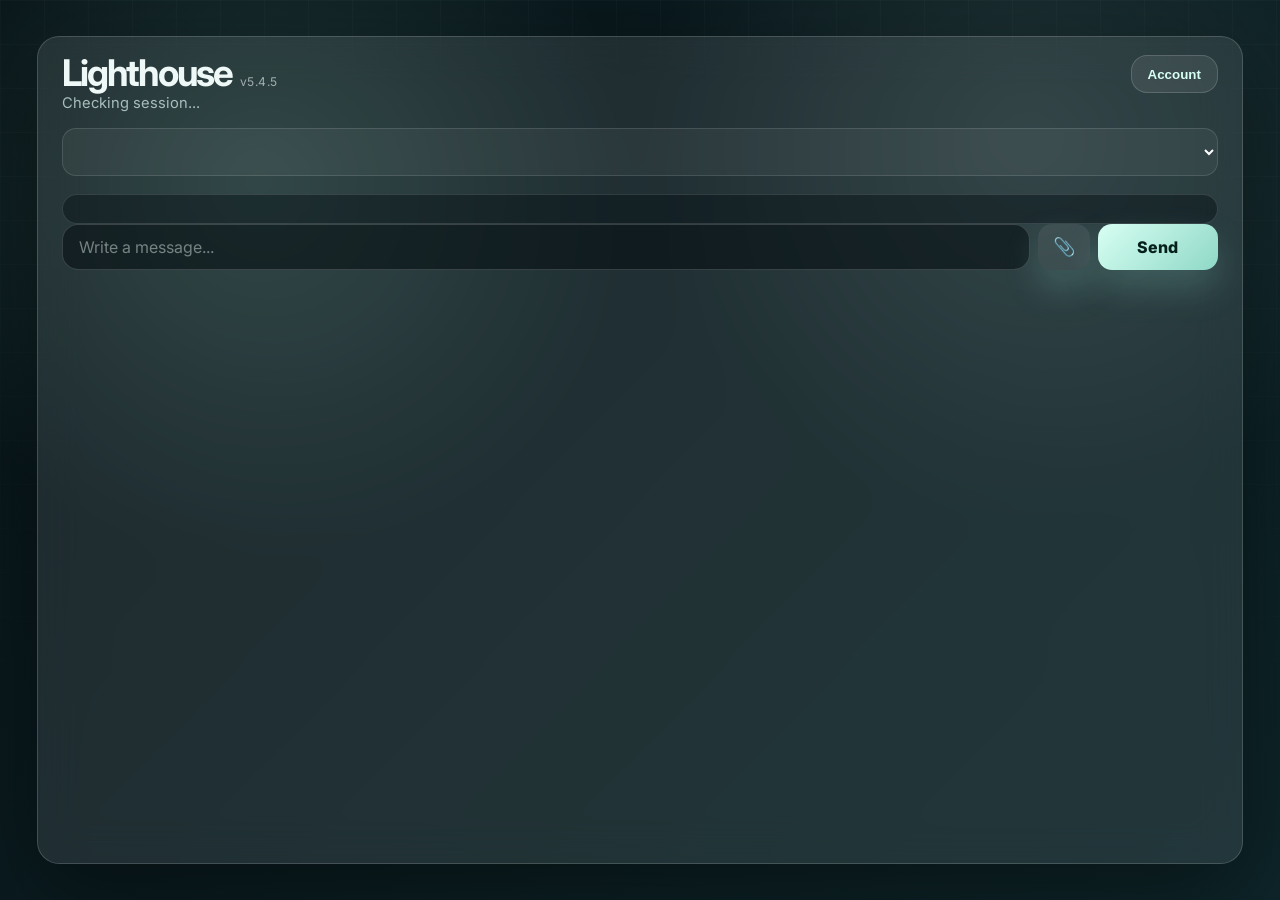
==== commit d3916af8: "quick fix" ====
--- a/chat.html
+++ b/chat.html
@@ -19,7 +19,7 @@
       <div>
         <div class="brand-row">
   <h1>Lighthouse</h1>
-  <span class="app-version">v5.4.4</span>
+  <span class="app-version">v5.4.5</span>
 </div>
         <p id="userLabel" class="signed-in-text">Checking session...</p>
       </div>
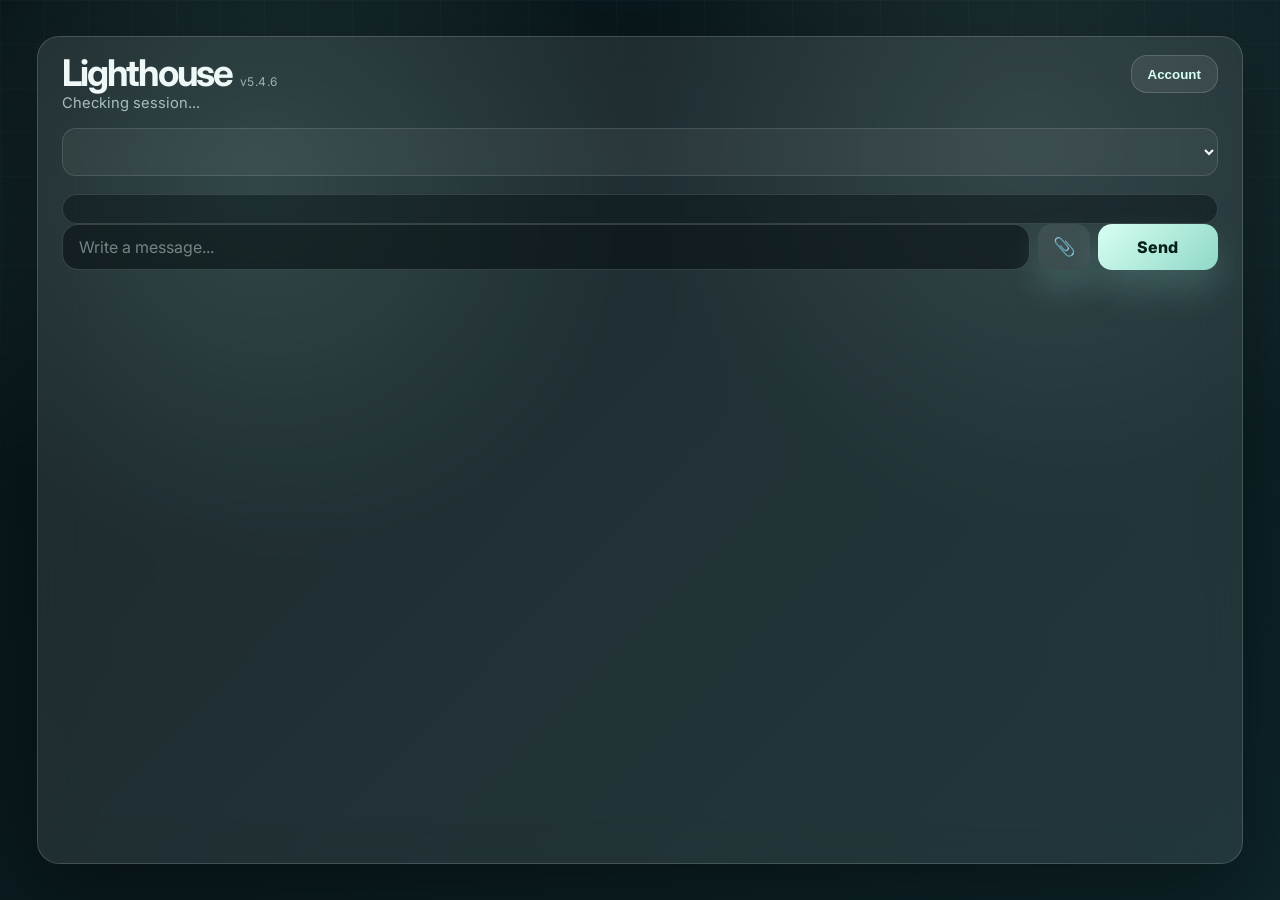
==== commit 65a0e045: "quick fix" ====
--- a/chat.html
+++ b/chat.html
@@ -19,7 +19,7 @@
       <div>
         <div class="brand-row">
   <h1>Lighthouse</h1>
-  <span class="app-version">v5.4.5</span>
+  <span class="app-version">v5.4.6</span>
 </div>
         <p id="userLabel" class="signed-in-text">Checking session...</p>
       </div>
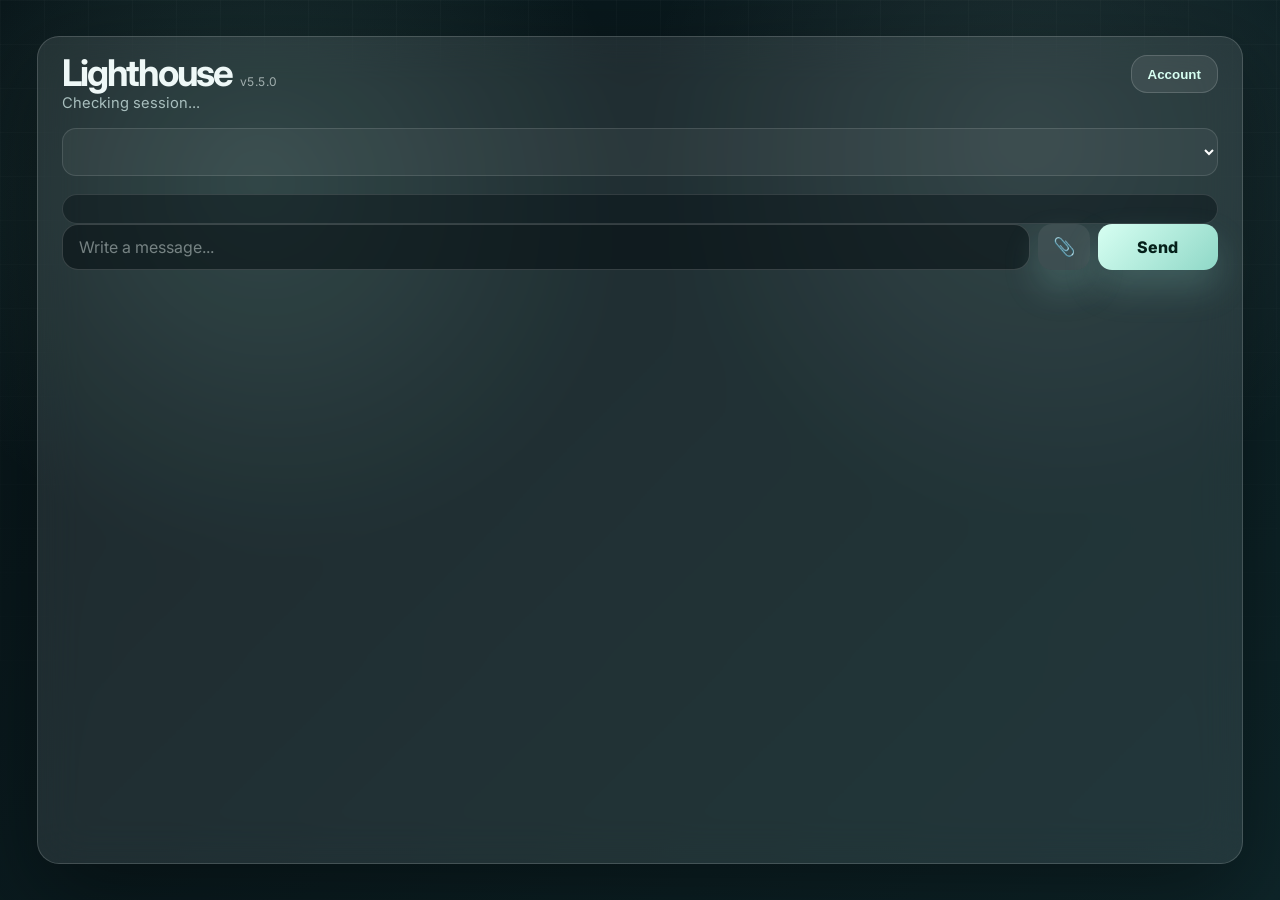
==== commit aea244db: "Lighthouse v5.5 Stable Major Features: - Added unread room indicator (New Messages) - Added image pr" ====
--- a/chat.html
+++ b/chat.html
@@ -19,7 +19,7 @@
       <div>
         <div class="brand-row">
   <h1>Lighthouse</h1>
-  <span class="app-version">v5.4.6</span>
+  <span class="app-version">v5.5.0</span>
 </div>
         <p id="userLabel" class="signed-in-text">Checking session...</p>
       </div>
